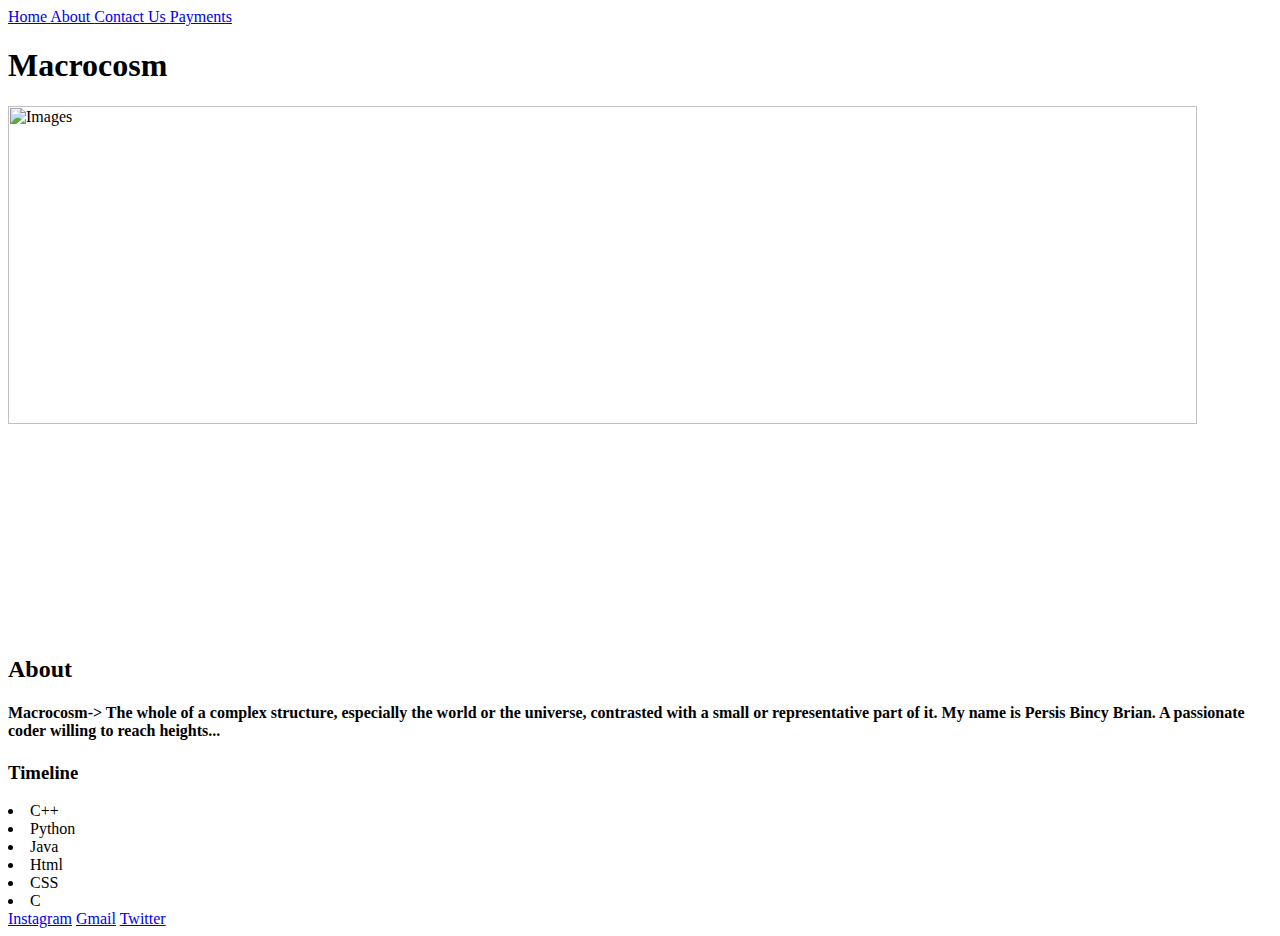
==== H1.html @ 8eb1301d "first commit" ====
<html lang="en">
<head>
    <meta charset="UTF-8">
    <meta http-equiv="X-UA-Compatible" content="IE=edge">
    <meta name="viewport" content="width=device-width, initial-scale=1.0">
    <title>Macrocosm</title>
    <link rel="stylesheet" href="D:\persis files\webdev\website\css1.css">
</head>
<body>
     <header >
        <nav>
            <a href="#"> Home </a>
            <a href="#"> About </a>
            <a href="#"> Contact Us </a>
            <a href="D:\persis files\webdev\html\payment.html" target="_blank"> Payments</a>

        </nav>
     </header>
    <div >
        <h1 id="title"> Macrocosm</h1>
        <img src="D:\persis files\webdev\p1.jpg" alt="Images" width= 97% height= 60%>
    
        <div class="About"> 
        <h2>About</h2>
        <h4>Macrocosm-> The whole of a complex structure, especially the world or the universe, contrasted with a small or 
            representative part of it.
            My name is Persis Bincy Brian. A passionate coder willing to reach heights...
        </h4>
        </div>
        
        <div class="Part3">
            <h3> Timeline  </h3> 

            <li>C++</li>     
            <li>Python</li>
            <li>Java</li>
            <li>Html</li>
            <li>CSS</li>
            <li>C</li>


        </div>

    </div>
    <footer>
        <nav>
            <a href="#">Instagram</a>
            <a href="#">Gmail</a>
            <a href="#">Twitter</a>
        </nav>
    </footer>


</body>
</html>
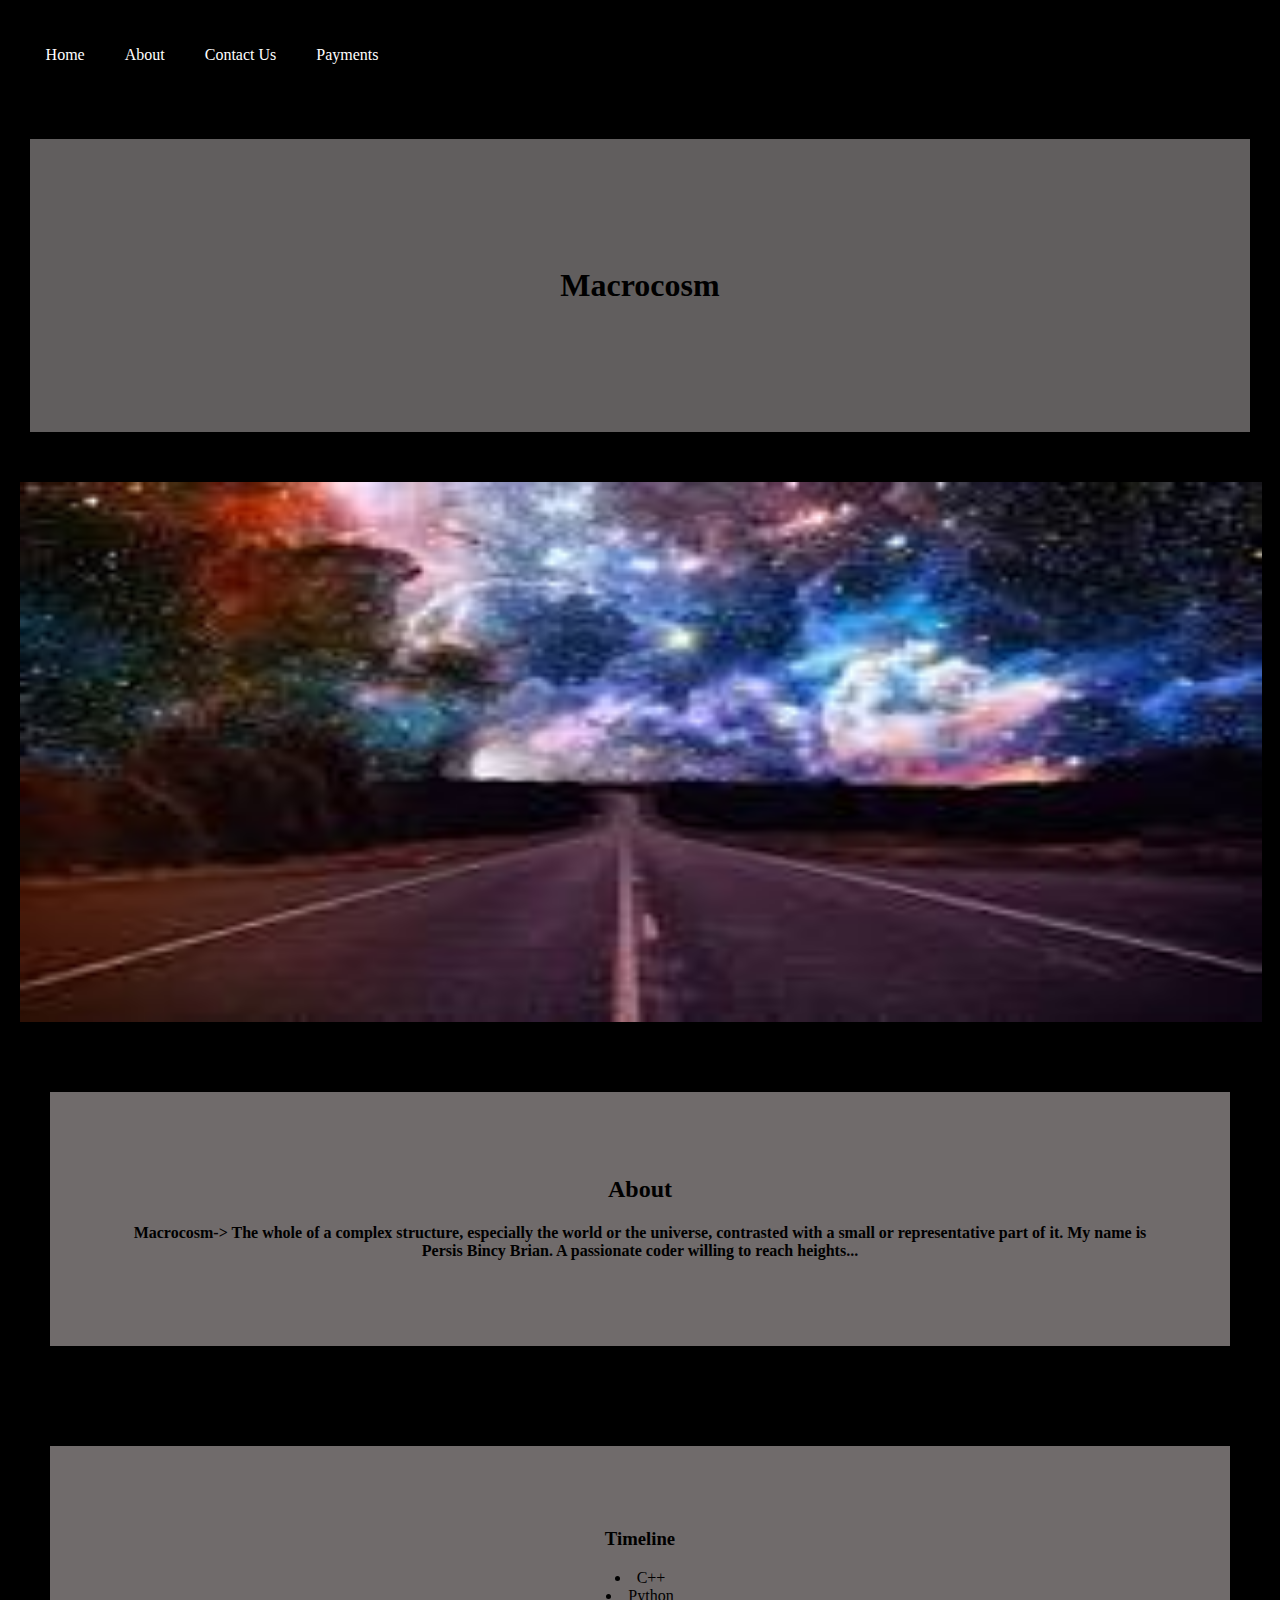
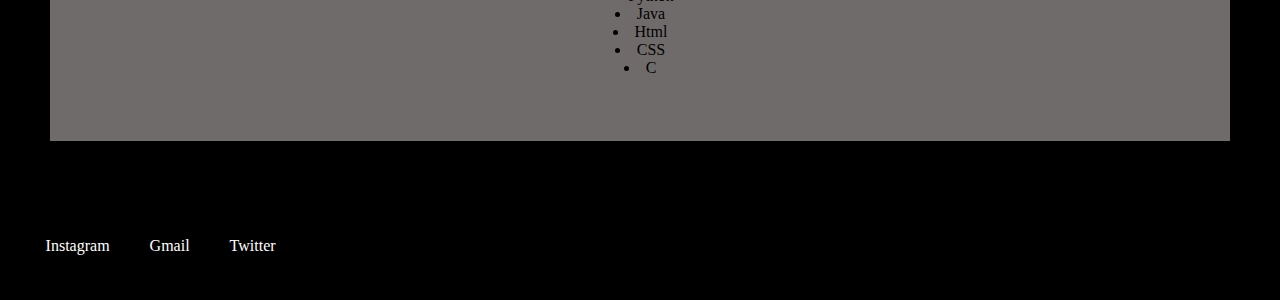
==== commit 19cdeb53: "Add files via upload" ====
--- a/H1.html
+++ b/H1.html
@@ -1,55 +1,55 @@
-<html lang="en">
-<head>
-    <meta charset="UTF-8">
-    <meta http-equiv="X-UA-Compatible" content="IE=edge">
-    <meta name="viewport" content="width=device-width, initial-scale=1.0">
-    <title>Macrocosm</title>
-    <link rel="stylesheet" href="D:\persis files\webdev\website\css1.css">
-</head>
-<body>
-     <header >
-        <nav>
-            <a href="#"> Home </a>
-            <a href="#"> About </a>
-            <a href="#"> Contact Us </a>
-            <a href="D:\persis files\webdev\html\payment.html" target="_blank"> Payments</a>
-
-        </nav>
-     </header>
-    <div >
-        <h1 id="title"> Macrocosm</h1>
-        <img src="D:\persis files\webdev\p1.jpg" alt="Images" width= 97% height= 60%>
-    
-        <div class="About"> 
-        <h2>About</h2>
-        <h4>Macrocosm-> The whole of a complex structure, especially the world or the universe, contrasted with a small or 
-            representative part of it.
-            My name is Persis Bincy Brian. A passionate coder willing to reach heights...
-        </h4>
-        </div>
-        
-        <div class="Part3">
-            <h3> Timeline  </h3> 
-
-            <li>C++</li>     
-            <li>Python</li>
-            <li>Java</li>
-            <li>Html</li>
-            <li>CSS</li>
-            <li>C</li>
-
-
-        </div>
-
-    </div>
-    <footer>
-        <nav>
-            <a href="#">Instagram</a>
-            <a href="#">Gmail</a>
-            <a href="#">Twitter</a>
-        </nav>
-    </footer>
-
-
-</body>
+<html lang="en">
+<head>
+    <meta charset="UTF-8">
+    <meta http-equiv="X-UA-Compatible" content="IE=edge">
+    <meta name="viewport" content="width=device-width, initial-scale=1.0">
+    <title>Macrocosm</title>
+    <link rel="stylesheet" href="css1.css">
+</head>
+<body>
+     <header >
+        <nav>
+            <a href="#"> Home </a>
+            <a href="#"> About </a>
+            <a href="#"> Contact Us </a>
+            <a href="payment.html" target="_blank"> Payments</a>
+
+        </nav>
+     </header>
+    <div >
+        <h1 id="title"> Macrocosm</h1>
+        <img src="p1.jpg" alt="Images" width= 97% height= 60%>
+    
+        <div class="About"> 
+        <h2>About</h2>
+        <h4>Macrocosm-> The whole of a complex structure, especially the world or the universe, contrasted with a small or 
+            representative part of it.
+            My name is Persis Bincy Brian. A passionate coder willing to reach heights...
+        </h4>
+        </div>
+        
+        <div class="Part3">
+            <h3> Timeline  </h3> 
+
+            <li>C++</li>     
+            <li>Python</li>
+            <li>Java</li>
+            <li>Html</li>
+            <li>CSS</li>
+            <li>C</li>
+
+
+        </div>
+
+    </div>
+    <footer>
+        <nav>
+            <a href="#">Instagram</a>
+            <a href="#">Gmail</a>
+            <a href="#">Twitter</a>
+        </nav>
+    </footer>
+
+
+</body>
 </html>--- a/css1.css
+++ b/css1.css
@@ -0,0 +1,63 @@
+
+body{
+    margin: 0%;
+}
+#title{
+    font-family:Brush Script MT, Brush Script Std, cursive;
+    font-size:xx-large;
+    color: rgb(0, 0, 0);
+    padding:10%;
+    text-align: center;
+    background-color:rgb(97, 94, 94);
+    margin: 0%;
+    border: 30px solid black;
+    font-stretch: ultra-expanded
+}
+
+nav{
+    background-color: black;
+    color: white;
+    padding: 2%;
+    text-align: center;
+    overflow: hidden;
+}
+
+nav a {
+    text-decoration: none;
+    padding: 20px;
+    text-align: center;
+    float: left;
+    color: white;
+}
+
+
+.About
+{
+text-align: center;
+border: 50px solid black;
+padding: 5%;
+background-color:rgb(112, 107, 107);
+color:black;
+
+
+
+}
+
+img{
+    
+    border: 20px solid black;
+}
+
+.Part3
+{
+    text-align: center;
+border: 50px solid black;
+padding: 5%;
+background-color:rgb(112, 107, 107);
+color:black;
+
+}
+
+footer{
+    text-align: center;
+}